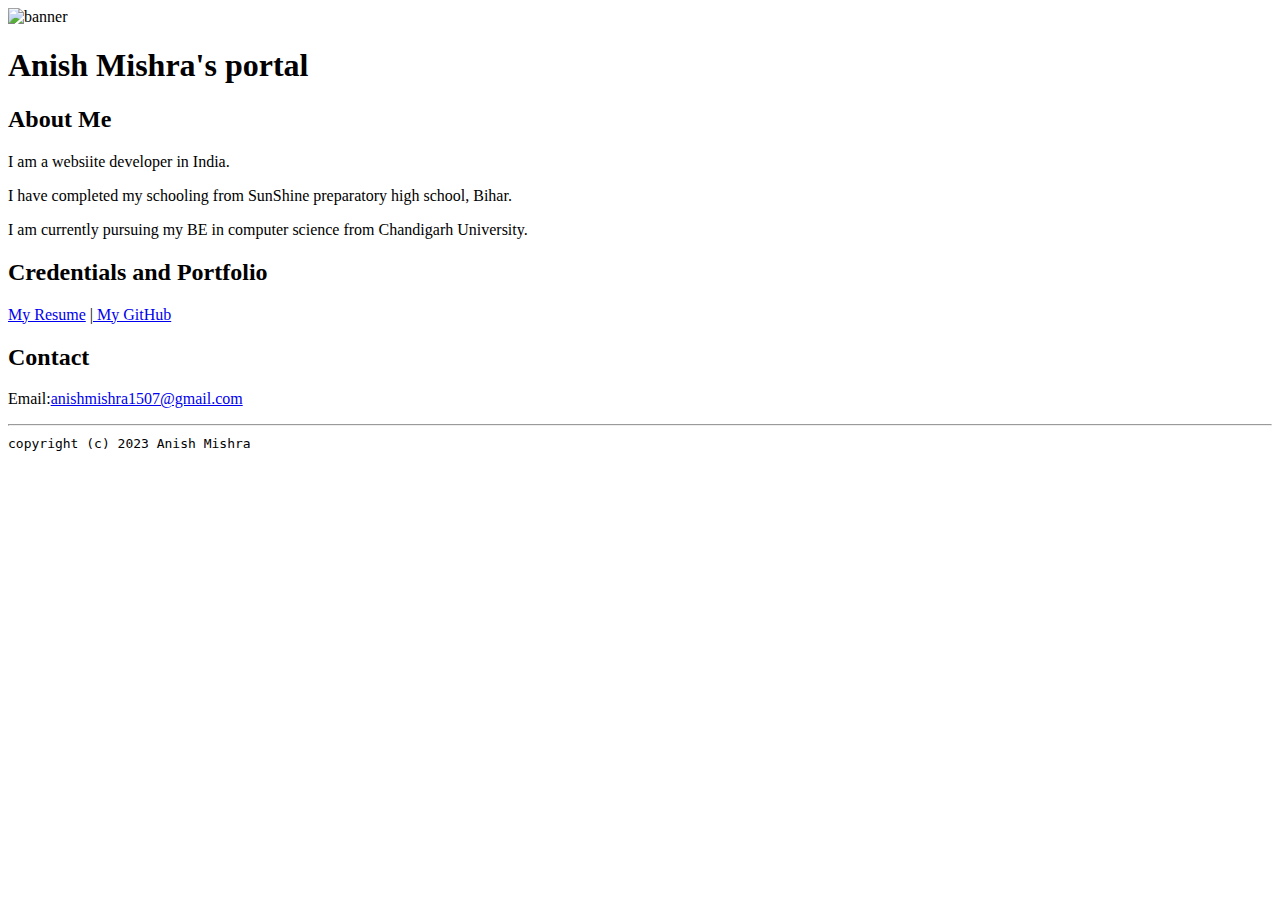
==== index.html @ 3b762def "Add files via upload" ====
<!doctype html>

<!-- this is a comment for human! -->

<html lang="en">

  <header>
<title> Anish Mishra portal </title>
<link rel = "stylesheet" href = "css/master.css">
<link rel="faviconIcon" href ="favicon.ico" type="image/x-icon">
<link rel="shortcut" href ="favicon.ico" type="image/x-icon">
<meta name="viewport" content="width=device-width, initial-scale=1, shrink-to-fit=no">
<meta name ="name" content="Anish Mishra's portal">
<meta name="robots" content="noindex,nofollow">
  </header>

  <body>
    <img src="images/banner.jpg" width="75%" alt="banner">
<h1> Anish Mishra's portal </h1>
<h2>About Me</h2>
<p>I am a websiite developer in  India.</p>
<p>I have completed my schooling from SunShine preparatory high school, Bihar. </p>
<p>I am currently pursuing my BE in computer science from Chandigarh University. </p>
<h2>Credentials and Portfolio</h2>

<p> <a href="resume.html">My Resume</a> |<a href="https://github.com/anishmishra"> My GitHub</a></p>
<h2>Contact</h2>

<p>Email:<a href = "mailto:anishmishra1507@gmail.com">anishmishra1507@gmail.com</a></p>
  </body>

  <footer>
<hr>
<code>copyright (c) 2023 Anish Mishra</code>
  </footer>

</html>
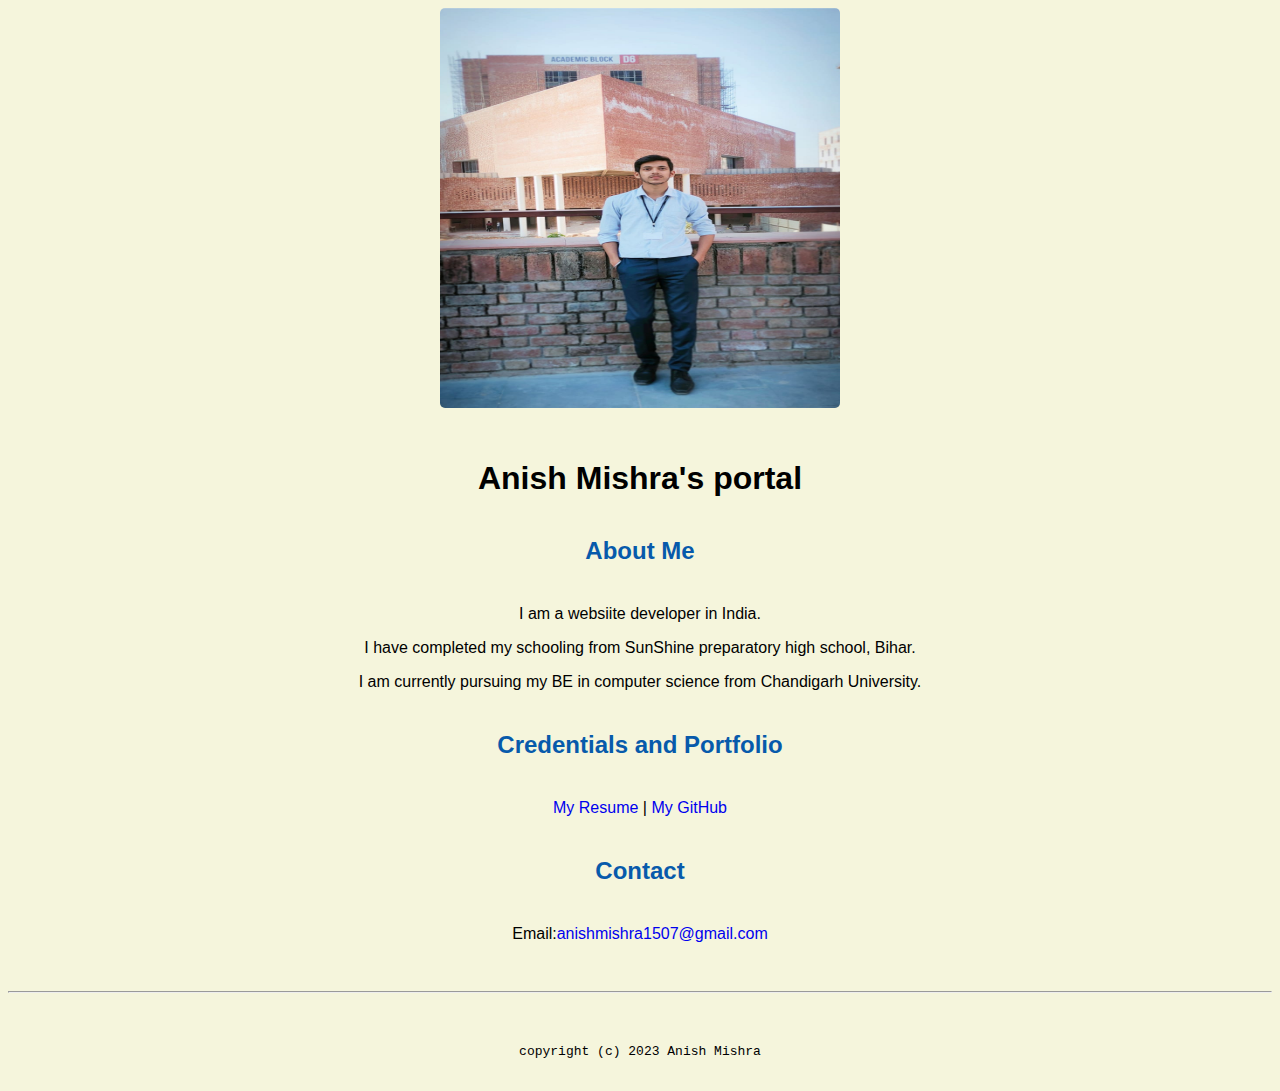
==== commit c9248cfb: "update" ====
--- a/index.html
+++ b/index.html
@@ -15,7 +15,7 @@
   </header>
 
   <body>
-    <img src="images/banner.jpg" width="75%" alt="banner">
+    <img src="images/profile.jpg" width="75%" alt="banner">
 <h1> Anish Mishra's portal </h1>
 <h2>About Me</h2>
 <p>I am a websiite developer in  India.</p>
--- a/css/master.css
+++ b/css/master.css
@@ -0,0 +1,79 @@
+/* Cascading stylesheet for the website */
+
+/* Text inside these asterisks and slashes are comments for human */
+
+a {
+  color: nlue;
+  /* set the text color to blue here */
+  text-decoration: none;
+  /* This means we do not want hyperlinks to be underlined */
+}
+
+a:hover {
+  color: red;
+  /* set the text color to red here */
+  text-decoration: none;
+  /* This means we do not want hyperlinks to be underlined */
+}
+
+body {
+  background-color: beige;
+  /* set the backdground color here */
+  color: black;
+  /* set the text color to black here */
+  font-family: Arial, Helvetica, sans-serif;
+  /* set the font here */
+  text-align: center;
+  /* set the text alignment here */
+}
+
+footer {
+  margin-top: 2rem;
+  margin-bottom: 2rem;
+}
+
+h1 {
+  margin-bottom: 0.5rem;
+  margin-top: 3rem;
+}
+
+h2 {
+  color: #075AAB;
+  margin-bottom: 2.5rem;
+  margin-top: 2.5rem;
+}
+
+h3 {
+  margin-bottom: 0;
+  margin-top: 2rem;
+}
+
+h4 {
+  margin-bottom: 1rem;
+  margin-top: 0.5rem;
+}
+
+h5 {
+  margin-top: 0.5rem;
+}
+
+hr {
+  margin-bottom: 3rem;
+  margin-top: 3rem;
+}
+
+img {
+  width: 400px; /* Increase the width to make it bigger */
+  height: 400px; /* Increase the height to make it bigger */
+  border: none; /* Remove the border around the image */
+  background: none; /* Remove the background color if any */
+  border-radius: 5px
+}
+
+
+/* this controls how the bullet points in the resume page looks */
+ul {
+  display: table;
+  margin: 0 auto;
+  text-align: left;
+}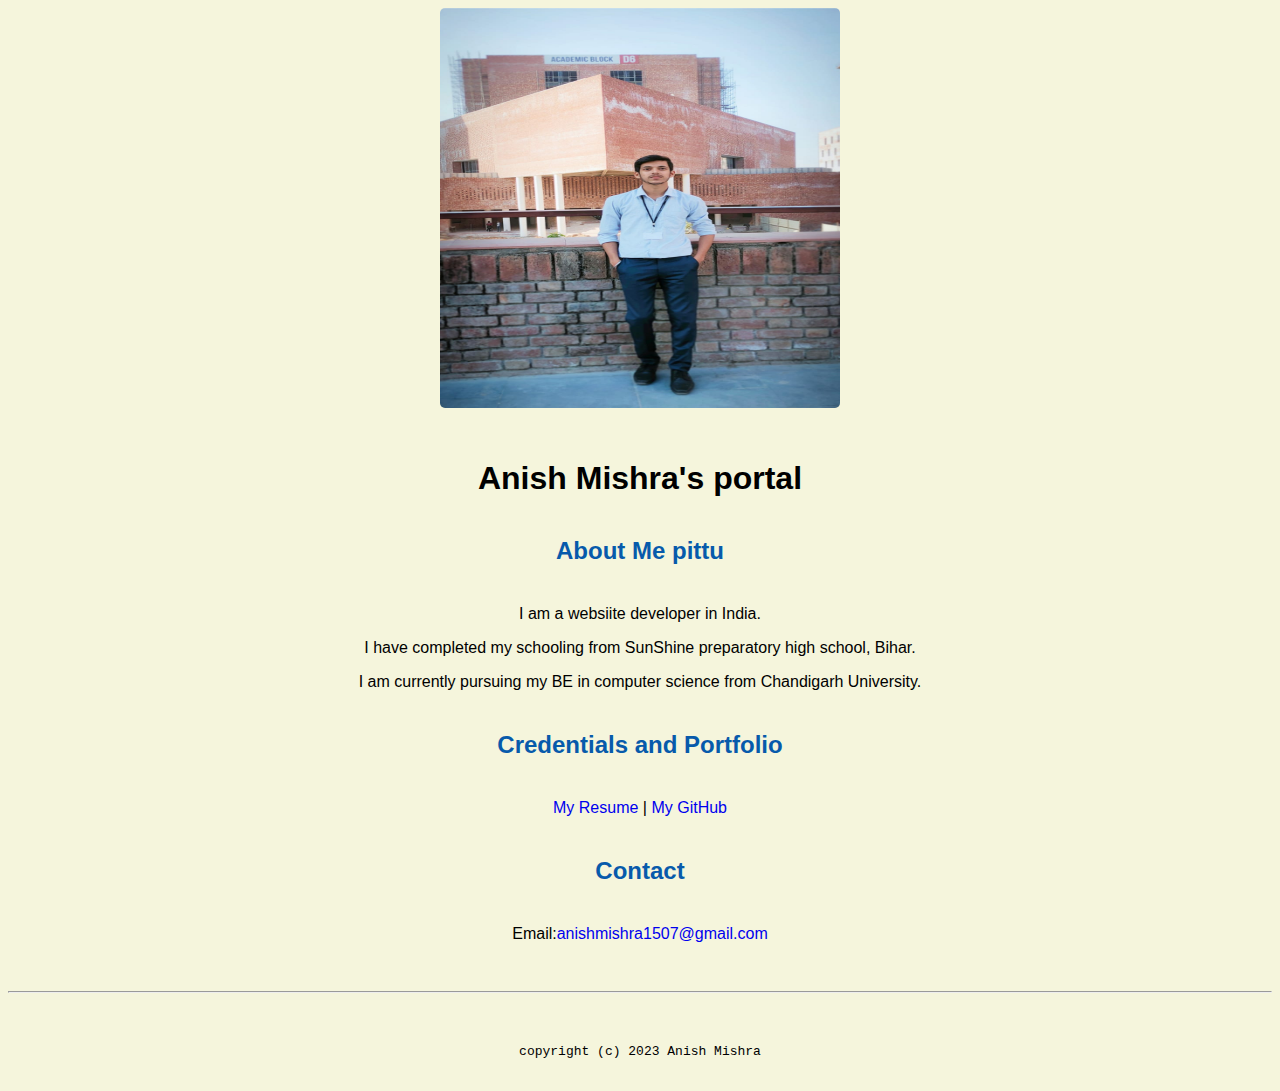
==== commit f4a94bd7: "pittu" ====
--- a/index.html
+++ b/index.html
@@ -4,34 +4,34 @@
 
 <html lang="en">
 
-  <header>
-<title> Anish Mishra portal </title>
-<link rel = "stylesheet" href = "css/master.css">
-<link rel="faviconIcon" href ="favicon.ico" type="image/x-icon">
-<link rel="shortcut" href ="favicon.ico" type="image/x-icon">
-<meta name="viewport" content="width=device-width, initial-scale=1, shrink-to-fit=no">
-<meta name ="name" content="Anish Mishra's portal">
-<meta name="robots" content="noindex,nofollow">
-  </header>
+<header>
+  <title> Anish Mishra portal </title>
+  <link rel="stylesheet" href="css/master.css">
+  <link rel="faviconIcon" href="favicon.ico" type="image/x-icon">
+  <link rel="shortcut" href="favicon.ico" type="image/x-icon">
+  <meta name="viewport" content="width=device-width, initial-scale=1, shrink-to-fit=no">
+  <meta name="name" content="Anish Mishra's portal">
+  <meta name="robots" content="noindex,nofollow">
+</header>
 
-  <body>
-    <img src="images/profile.jpg" width="75%" alt="banner">
-<h1> Anish Mishra's portal </h1>
-<h2>About Me</h2>
-<p>I am a websiite developer in  India.</p>
-<p>I have completed my schooling from SunShine preparatory high school, Bihar. </p>
-<p>I am currently pursuing my BE in computer science from Chandigarh University. </p>
-<h2>Credentials and Portfolio</h2>
+<body>
+  <img src="images/profile.jpg" width="75%" alt="banner">
+  <h1> Anish Mishra's portal </h1>
+  <h2>About Me pittu</h2>
+  <p>I am a websiite developer in India.</p>
+  <p>I have completed my schooling from SunShine preparatory high school, Bihar. </p>
+  <p>I am currently pursuing my BE in computer science from Chandigarh University. </p>
+  <h2>Credentials and Portfolio</h2>
 
-<p> <a href="resume.html">My Resume</a> |<a href="https://github.com/anishmishra"> My GitHub</a></p>
-<h2>Contact</h2>
+  <p> <a href="resume.html">My Resume</a> |<a href="https://github.com/anishmishra"> My GitHub</a></p>
+  <h2>Contact</h2>
 
-<p>Email:<a href = "mailto:anishmishra1507@gmail.com">anishmishra1507@gmail.com</a></p>
-  </body>
+  <p>Email:<a href="mailto:anishmishra1507@gmail.com">anishmishra1507@gmail.com</a></p>
+</body>
 
-  <footer>
-<hr>
-<code>copyright (c) 2023 Anish Mishra</code>
-  </footer>
+<footer>
+  <hr>
+  <code>copyright (c) 2023 Anish Mishra</code>
+</footer>
 
-</html>
+</html>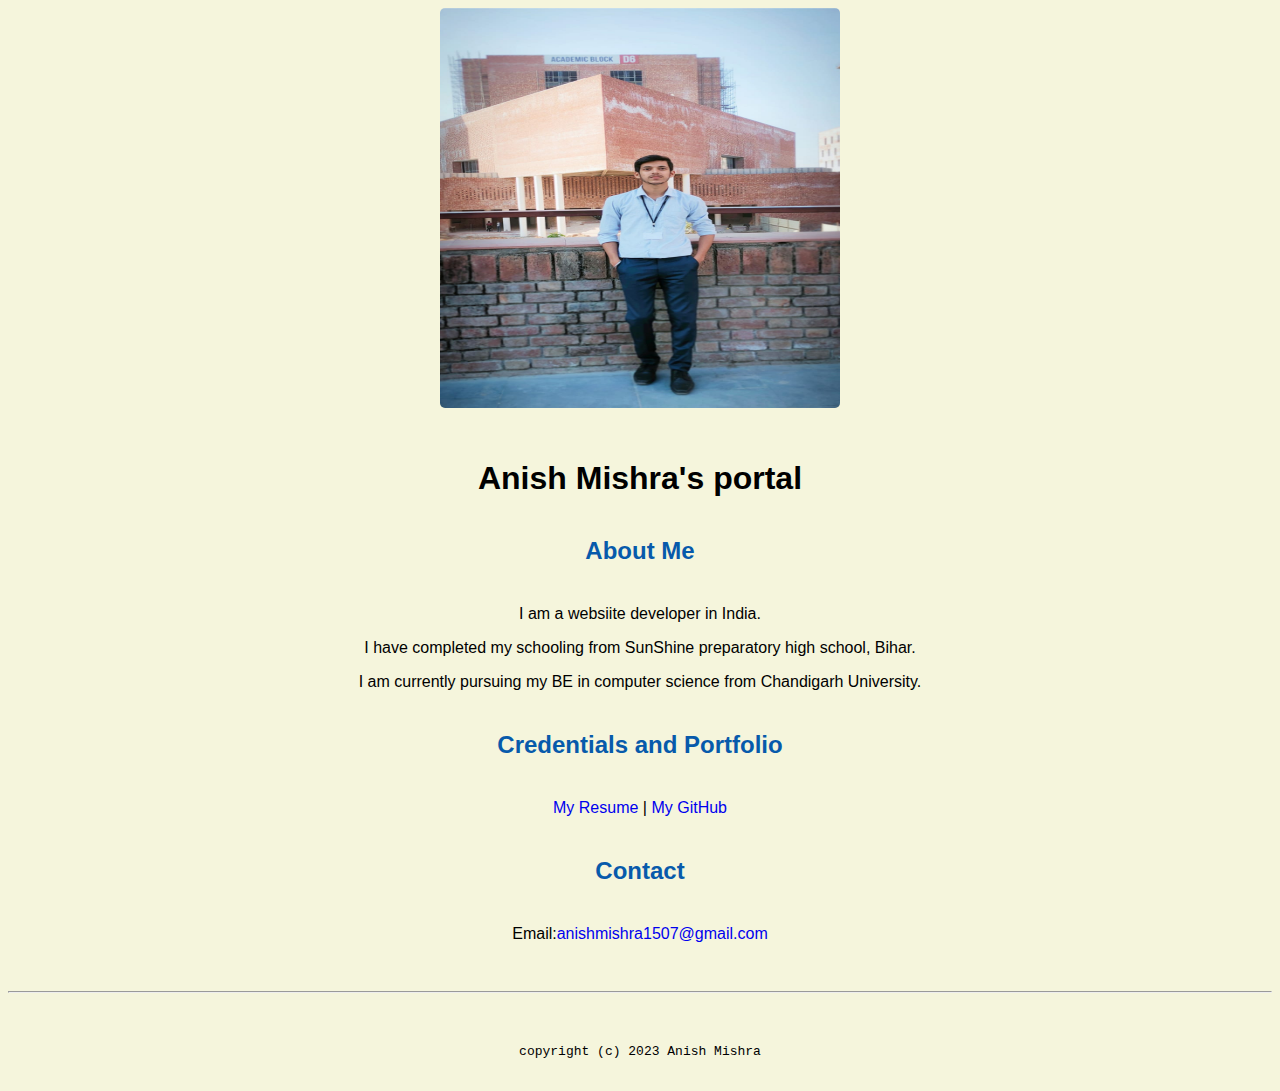
==== commit 221285c5: "update" ====
--- a/index.html
+++ b/index.html
@@ -17,7 +17,7 @@
 <body>
   <img src="images/profile.jpg" width="75%" alt="banner">
   <h1> Anish Mishra's portal </h1>
-  <h2>About Me pittu</h2>
+  <h2>About Me </h2>
   <p>I am a websiite developer in India.</p>
   <p>I have completed my schooling from SunShine preparatory high school, Bihar. </p>
   <p>I am currently pursuing my BE in computer science from Chandigarh University. </p>
